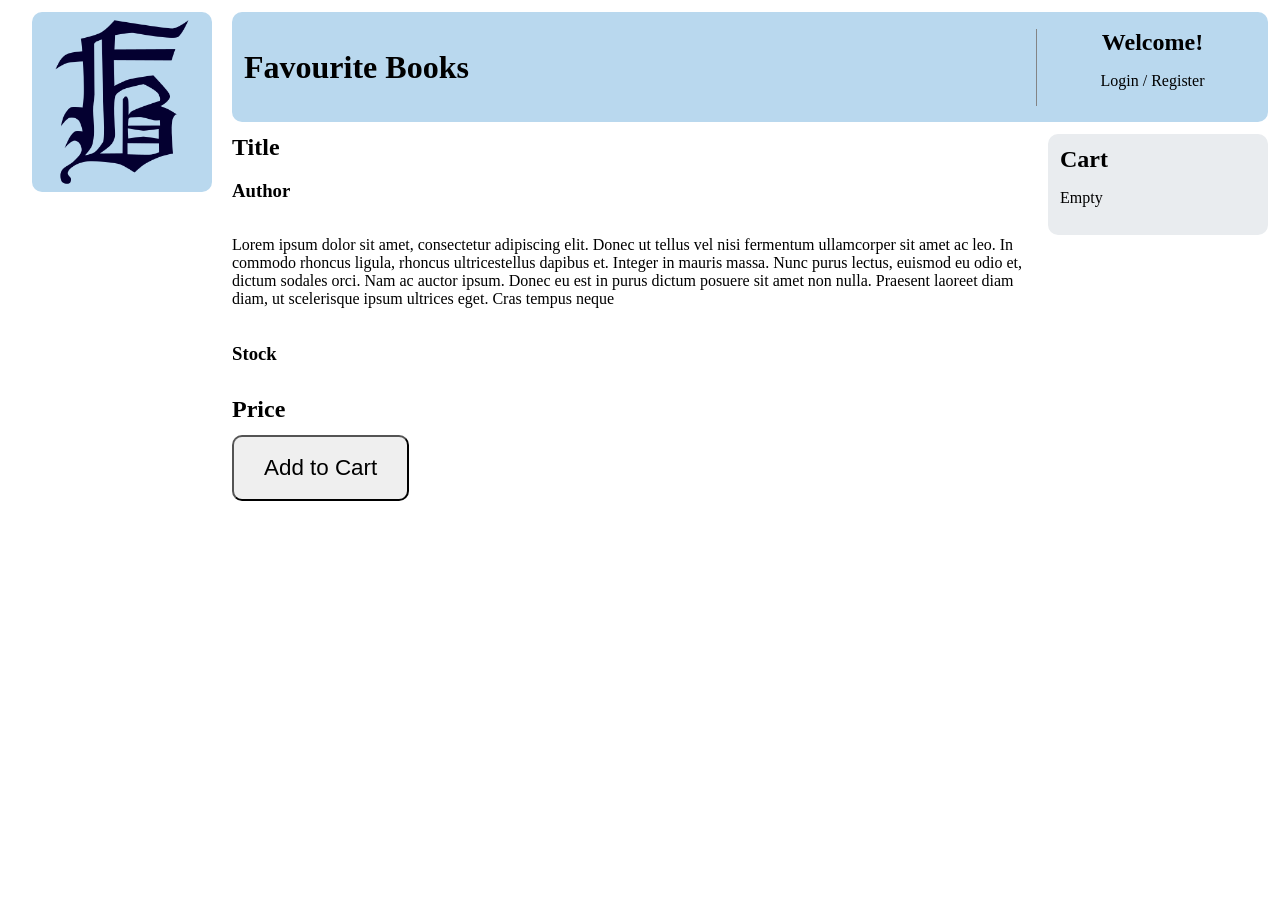
==== Assignment 3/frontend/book-page.html @ 04d3624b "Front-End WIP WIP front-end implementation. All pages have been created but functionality is not yet" ====
<!DOCTYPE html>
<html lang="en">
<head>
    <meta charset="UTF-8">
    <meta name="viewport" content="width=device-width, initial-scale=1.0">
    <title>Favourite Books - View</title>

    <link rel="stylesheet" href="css/style.css">
    <link rel="stylesheet" href="css/book-page.css">
</head>

<body>

    <aside class="left-aside">

        <img src="assets/FavouriteBooksLogoX300.png" alt="FB logo">

    </aside>

    <header class="top-bar">

        <h1>Favourite Books</h1>

        <div class="auth">
            <h2>Welcome!</h2>
            <p>Login / Register</p> <!-- Not yet functional -->
        </div>

    </header>

    <div class="content-row">

        <main>

            <div class="main-header">

                <h2>Title</h2>
                <h3>Author</h3>

            </div>
            
            <div class="description">
                <p>
                    Lorem ipsum dolor sit amet, consectetur adipiscing elit. Donec ut tellus vel nisi fermentum ullamcorper sit amet ac leo. In commodo rhoncus ligula, rhoncus ultricestellus dapibus et. Integer in mauris massa. Nunc purus lectus, euismod eu odio et, dictum sodales orci. Nam ac auctor ipsum. Donec eu est in purus dictum posuere sit amet non nulla. Praesent laoreet diam diam, ut scelerisque ipsum ultrices eget. Cras tempus neque 
                </p>
            </div>

            <div class="stock-price-cart">
                <h3>Stock</h3>
                <h2>Price</h2>
                <button>Add to Cart</button>
            </div>
        </main>

        <aside class="right-aside">

            <h2>Cart</h2>

        </aside>

    </div>

    <script src="js/config.js"></script>
    <script src="js/cart.js"></script>
    <script src="js/book-page.js"></script>
    <script>
       loadCart();
    </script>

</body>
</html>
---- Assignment 3/frontend/css/style.css ----
* {
    box-sizing: border-box;
}

:root {
    --radius: 10px;
}
---- Assignment 3/frontend/css/book-page.css ----
:root {
    --aside-width: 220px;
    --header-height: 110px;
    --gap: 12px;
}

/* =========================
   BASE LAYOUT
========================= */

body {
    min-height: 100vh;
    margin: 0;
}

/* =========================
   LEFT ASIDE
========================= */

.left-aside {
    position: fixed;
    top: var(--gap);
    left: var(--gap);
    bottom: var(--gap);

    width: var(--aside-width);

    display: flex;
    flex-direction: column;

    padding: var(--gap);
    padding-top: 0;
}

.left-aside img {
    width: 100%;
    max-width: 180px;
    height: auto;
    align-self: center;
}

/* =========================
   RIGHT ASIDE
========================= */

.right-aside {
    position: sticky;
    top: var(--gap);
    height: fit-content;

    width: var(--aside-width);

    display: flex;
    flex-direction: column;

    margin-left: auto;

    padding: var(--gap);

    overflow-y: auto;
    background-color: #E9ECEF;
}

/* =========================
   CENTER LAYOUT
========================= */

.content-row {
    display: flex;

    margin-left: calc(var(--aside-width) + var(--gap));
    margin-right: var(--gap);
}

/* =========================
   HEADER
========================= */

header {
    display: flex;
    align-items: center;

    height: var(--header-height);

    margin: var(--gap);
    margin-left: calc(var(--aside-width) + var(--gap));

    padding: var(--gap);

    background-color: #B9D8EE;
}

/* =========================
   MAIN CONTENT
========================= */

main {
    flex: 1;
    display: flex;
    flex-direction: column;

    margin-right: calc(var(--gap) * 2);
}

.stock-price-cart {
    display: flex;
    flex-direction: column;
    gap: var(--gap);
}

.stock-price-cart button {
    font-size: 1.4rem;
    padding: calc(var(--gap) * 1.5) calc(var(--gap) * 2.5);
    border-radius: var(--radius);
    cursor: pointer;
    align-self: flex-start;
    width: auto;
}

/* =========================
   AUTH / HEADER ELEMENTS
========================= */

.auth {
    margin-left: auto;

    padding-left: var(--gap);

    border-left: 1px solid #838485;

    width: var(--aside-width);

    text-align: center;
}

/* =========================
   FORMS
========================= */

input {
    background-color: #E9ECEF;
    padding: calc(var(--gap) / 3);
}

input[type="search"] {
    border-radius: var(--radius);
}

/* =========================
   SHARED STYLING
========================= */

.left-aside img,
header,
input[type="search"],
.right-aside {
    border-radius: var(--radius);
}

h2 {
    margin: 0;
}
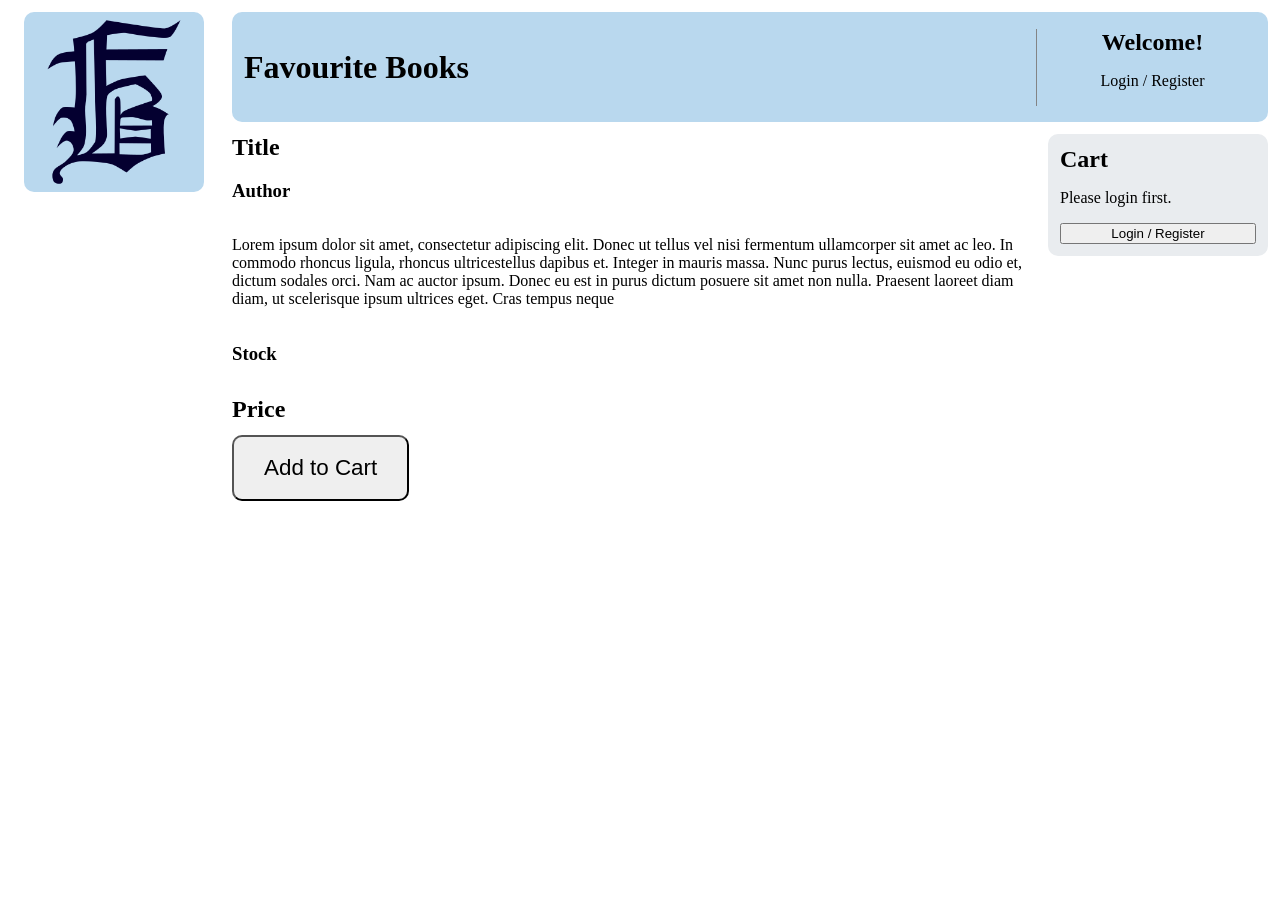
==== commit 9b9edaaf: "Update book-page.html" ====
--- a/Assignment 3/frontend/book-page.html
+++ b/Assignment 3/frontend/book-page.html
@@ -12,9 +12,9 @@
 <body>
 
     <aside class="left-aside">
-
-        <img src="assets/FavouriteBooksLogoX300.png" alt="FB logo">
-
+        <a href="index.html">
+            <img src="assets/FavouriteBooksLogoX300.png" alt="FB logo">
+        </a>
     </aside>
 
     <header class="top-bar">
@@ -63,9 +63,10 @@
     <script src="js/config.js"></script>
     <script src="js/cart.js"></script>
     <script src="js/book-page.js"></script>
+    
     <script>
        loadCart();
     </script>
 
 </body>
-</html>+</html>
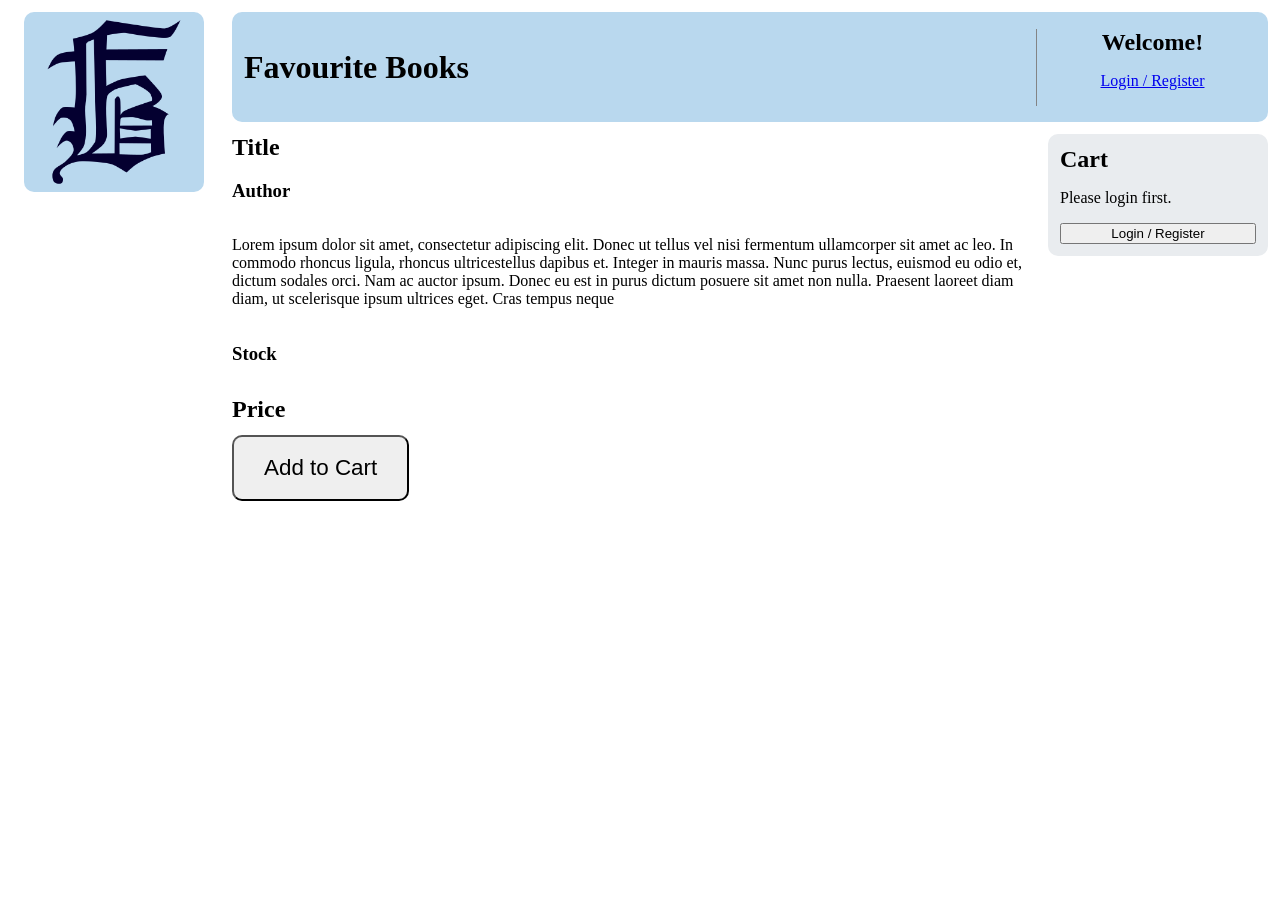
==== commit 005df229: "Sort, Search, and some Links Added sort and search functionality to index and made link to login wor" ====
--- a/Assignment 3/frontend/book-page.html
+++ b/Assignment 3/frontend/book-page.html
@@ -23,7 +23,9 @@
 
         <div class="auth">
             <h2>Welcome!</h2>
-            <p>Login / Register</p> <!-- Not yet functional -->
+            <a href="login-register.html">
+                <p>Login / Register</p>
+            </a>
         </div>
 
     </header>
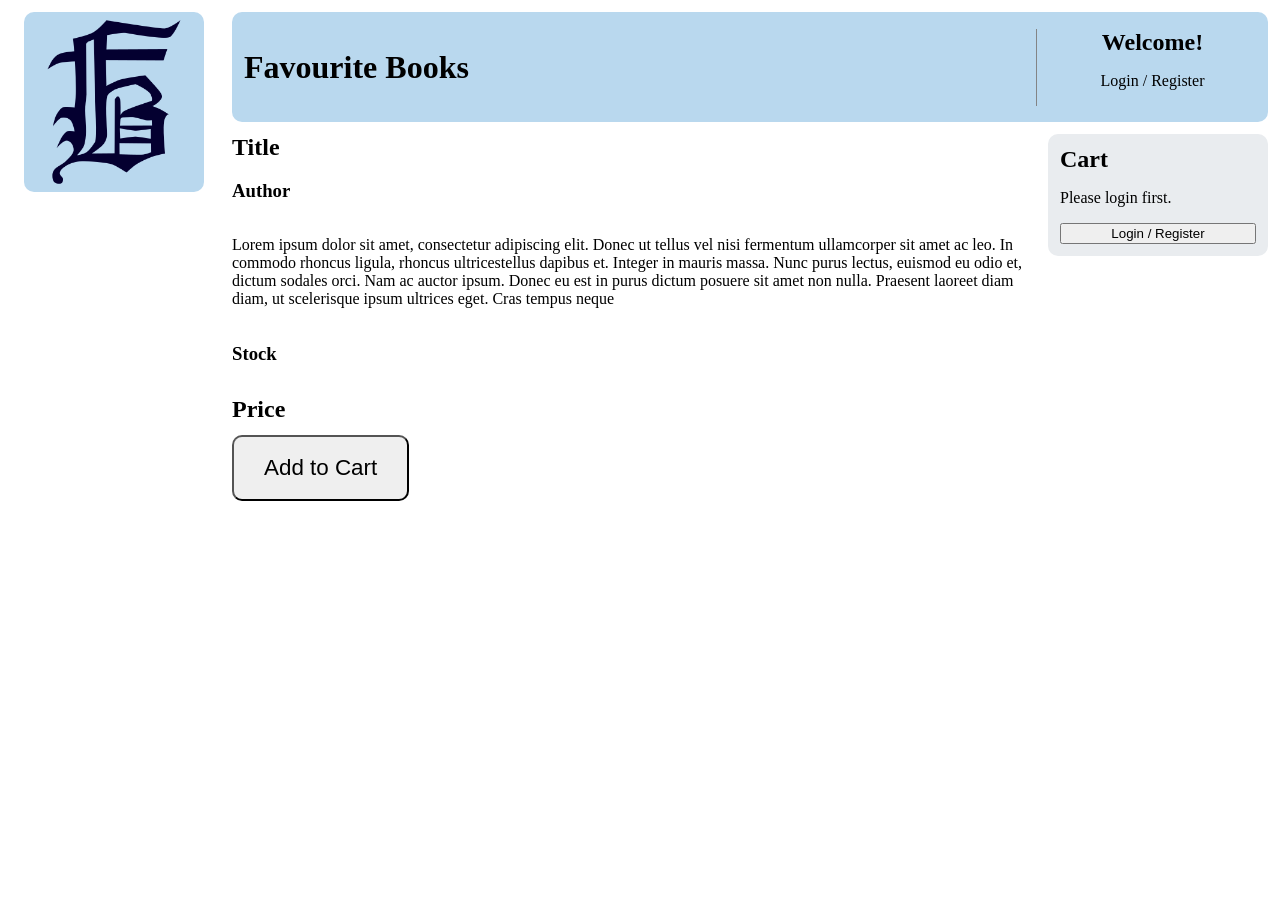
==== commit 89d31874: "Add remove button and fix cart bug" ====
--- a/Assignment 3/frontend/book-page.html
+++ b/Assignment 3/frontend/book-page.html
@@ -65,6 +65,7 @@
     <script src="js/config.js"></script>
     <script src="js/cart.js"></script>
     <script src="js/book-page.js"></script>
+    <script src="js/auth-ui.js"></script>
     
     <script>
        loadCart();
